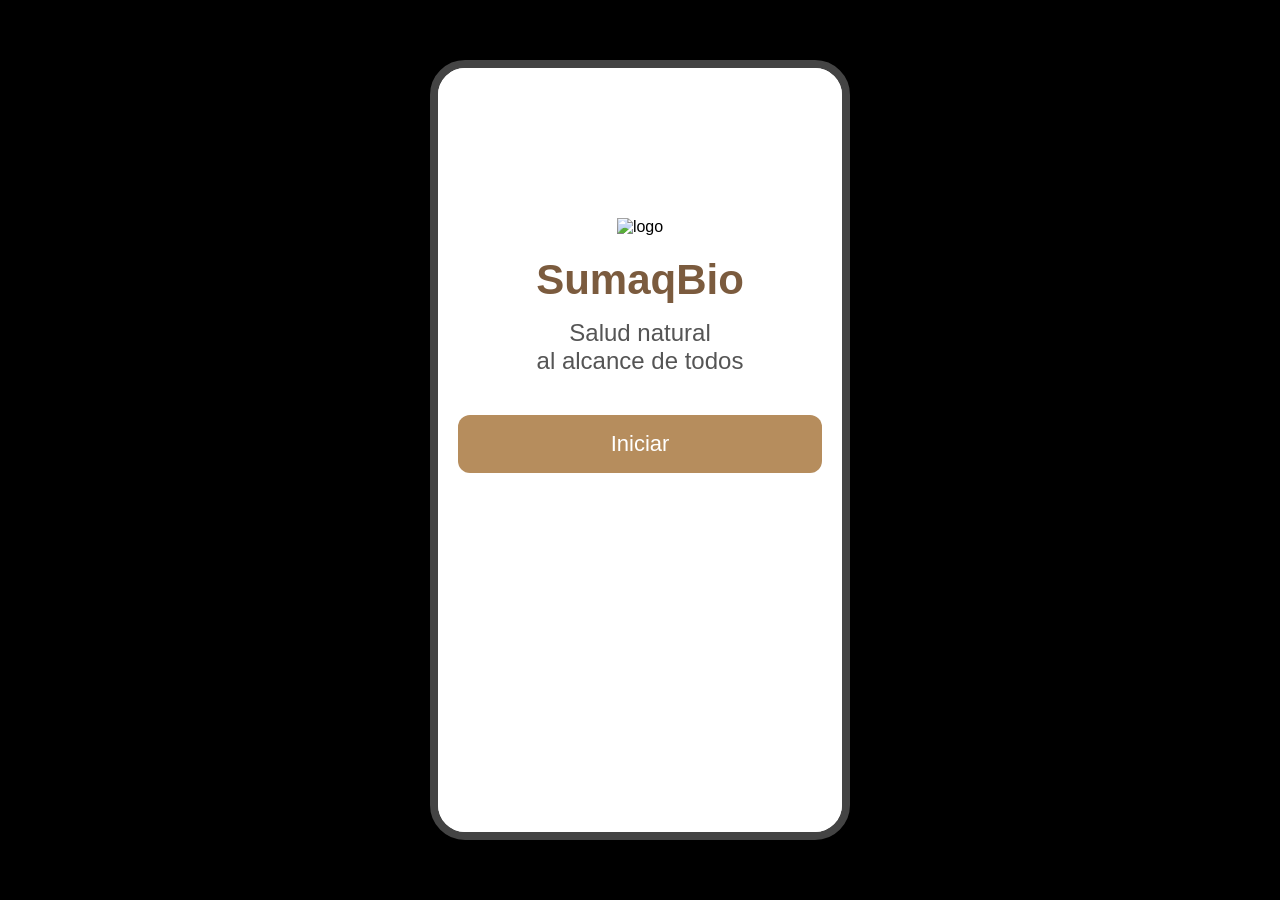
==== index.html @ 8d2b5c46 "Add files via upload" ====
<!DOCTYPE html>
<html lang="es">
<head>
    <meta charset="UTF-8">
    <meta name="viewport" content="width=device-width, initial-scale=1.0">
    <title>SumaqBio</title>

    <link rel="stylesheet" href="style.css">
</head>

<body>

    <div class="phone">

        <!-- PANTALLA 1 -->
        <div class="screen" id="inicio">

            <div class="logo">

                <img src="https://cdn-icons-png.flaticon.com/512/2909/2909763.png" alt="logo">

                <h1>SumaqBio</h1>

                <p>
                    Salud natural <br>
                    al alcance de todos
                </p>

                <button class="btn" onclick="mostrarFormulario()">
                    Iniciar
                </button>

            </div>

        </div>

        <!-- PANTALLA 2 -->
        <div class="screen hidden" id="formulario">

            <div class="form">

                <h2>BIENVENIDO</h2>

                <ul>
                    <li>✔ Explora hierbas</li>
                    <li>✔ Aprende usos</li>
                    <li>✔ Cuida tu salud</li>
                </ul>

                <input type="text" id="nombre" placeholder="Tu nombre">

                <button class="btn" onclick="guardarNombre()">
                    Entrar
                </button>

                <div class="welcome" id="mensaje"></div>

            </div>

        </div>

    </div>

    <script src="script.js"></script>

</body>
</html>
---- style.css ----
*{
    margin:0;
    padding:0;
    box-sizing:border-box;
    font-family:Arial, sans-serif;
}

/* FONDO NEGRO */

body{
    background:black;
    display:flex;
    justify-content:center;
    align-items:center;
    height:100vh;
}

/* TELEFONO */

.phone{
    width:420px;
    height:780px;
    background:white;
    border:8px solid #444;
    border-radius:35px;
    overflow:hidden;
    position:relative;
    box-shadow:0 5px 20px rgba(0,0,0,0.5);
}

/* PANTALLAS */

.screen{
    width:100%;
    height:100%;
    padding:30px 20px;
    position:absolute;
    top:0;
    left:0;
    transition:0.5s;
    background:white;
}

.hidden{
    transform:translateX(100%);
}

/* LOGO */

.logo{
    text-align:center;
    margin-top:120px;
}

.logo img{
    width:140px;
}

.logo h1{
    color:#7b5b3e;
    margin-top:20px;
    font-size:42px;
}

.logo p{
    margin-top:15px;
    color:#555;
    font-size:24px;
}

/* BOTON */

.btn{
    margin-top:40px;
    width:100%;
    padding:16px;
    border:none;
    border-radius:12px;
    background:#b68d5d;
    color:white;
    font-size:22px;
    cursor:pointer;
}

/* FORMULARIO */

.form{
    margin-top:100px;
}

.form h2{
    text-align:center;
    color:#7b5b3e;
    margin-bottom:30px;
    font-size:38px;
}

.form ul{
    margin-bottom:30px;
    margin-left:20px;
    color:#444;
    line-height:40px;
    font-size:24px;
}

/* INPUT */

input{
    width:100%;
    padding:16px;
    margin-bottom:20px;
    border:2px solid #ccc;
    border-radius:12px;
    font-size:20px;
}

/* MENSAJE */

.welcome{
    text-align:center;
    margin-top:25px;
    color:#7b5b3e;
    font-size:24px;
    font-weight:bold;
}
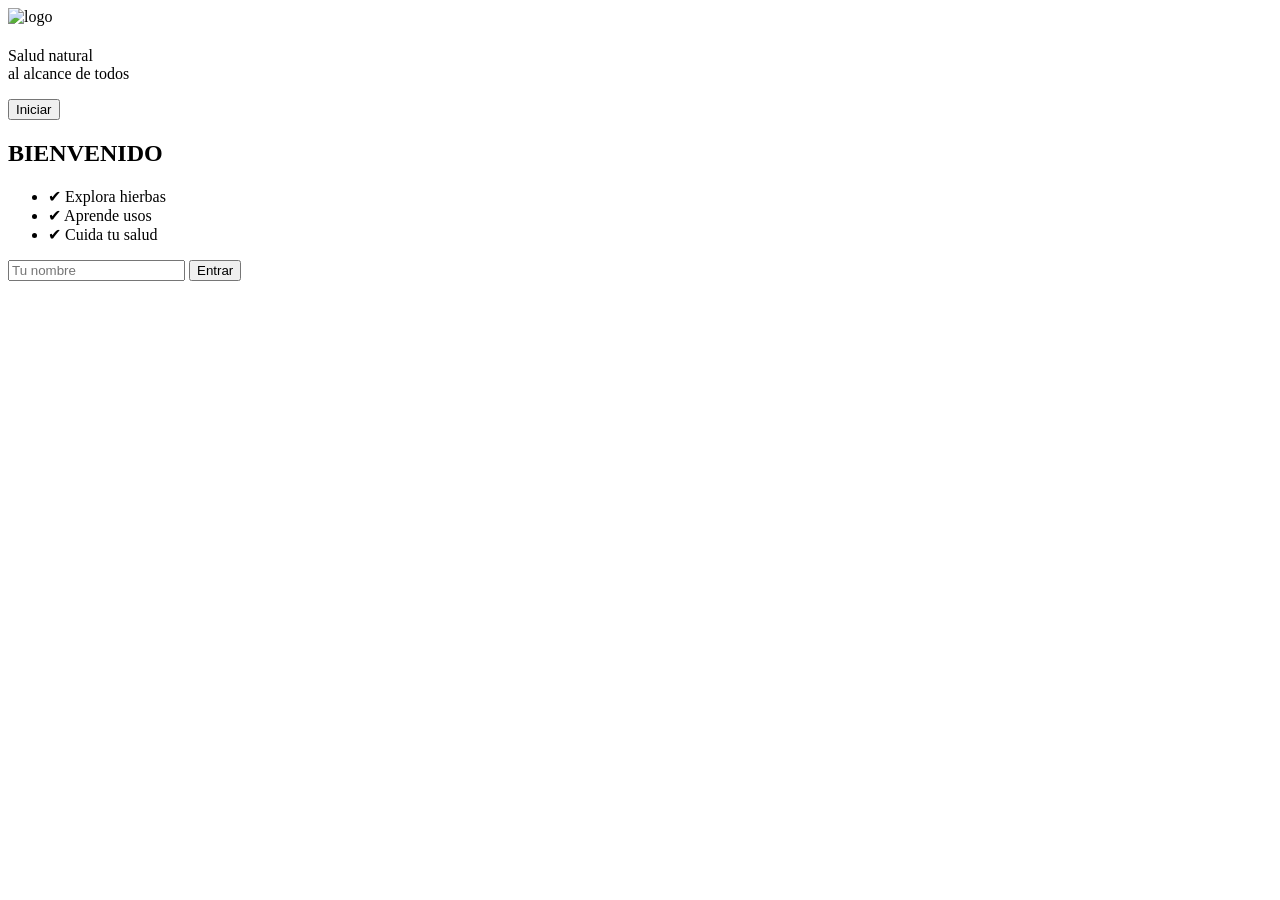
==== commit 6fc54705: "Add files via upload" ====
--- a/index.html
+++ b/index.html
@@ -1,5 +1,6 @@
 <!DOCTYPE html>
 <html lang="es">
+
 <head>
     <meta charset="UTF-8">
     <meta name="viewport" content="width=device-width, initial-scale=1.0">
@@ -12,14 +13,17 @@
 
     <div class="phone">
 
-        <!-- PANTALLA 1 -->
+        <!-- PANTALLA INICIO -->
+
         <div class="screen" id="inicio">
 
             <div class="logo">
 
-                <img src="https://cdn-icons-png.flaticon.com/512/2909/2909763.png" alt="logo">
+                <!-- TU LOGO -->
 
-                <h1>SumaqBio</h1>
+                <img src="sumaqbio.png" alt="logo">
+
+                <h1></h1>
 
                 <p>
                     Salud natural <br>
@@ -34,7 +38,8 @@
 
         </div>
 
-        <!-- PANTALLA 2 -->
+        <!-- PANTALLA FORMULARIO -->
+
         <div class="screen hidden" id="formulario">
 
             <div class="form">
@@ -47,13 +52,14 @@
                     <li>✔ Cuida tu salud</li>
                 </ul>
 
-                <input type="text" id="nombre" placeholder="Tu nombre">
+                <input
+                    type="text"
+                    id="nombre"
+                    placeholder="Tu nombre">
 
                 <button class="btn" onclick="guardarNombre()">
                     Entrar
                 </button>
-
-                <div class="welcome" id="mensaje"></div>
 
             </div>
 
@@ -64,4 +70,5 @@
     <script src="script.js"></script>
 
 </body>
+
 </html>
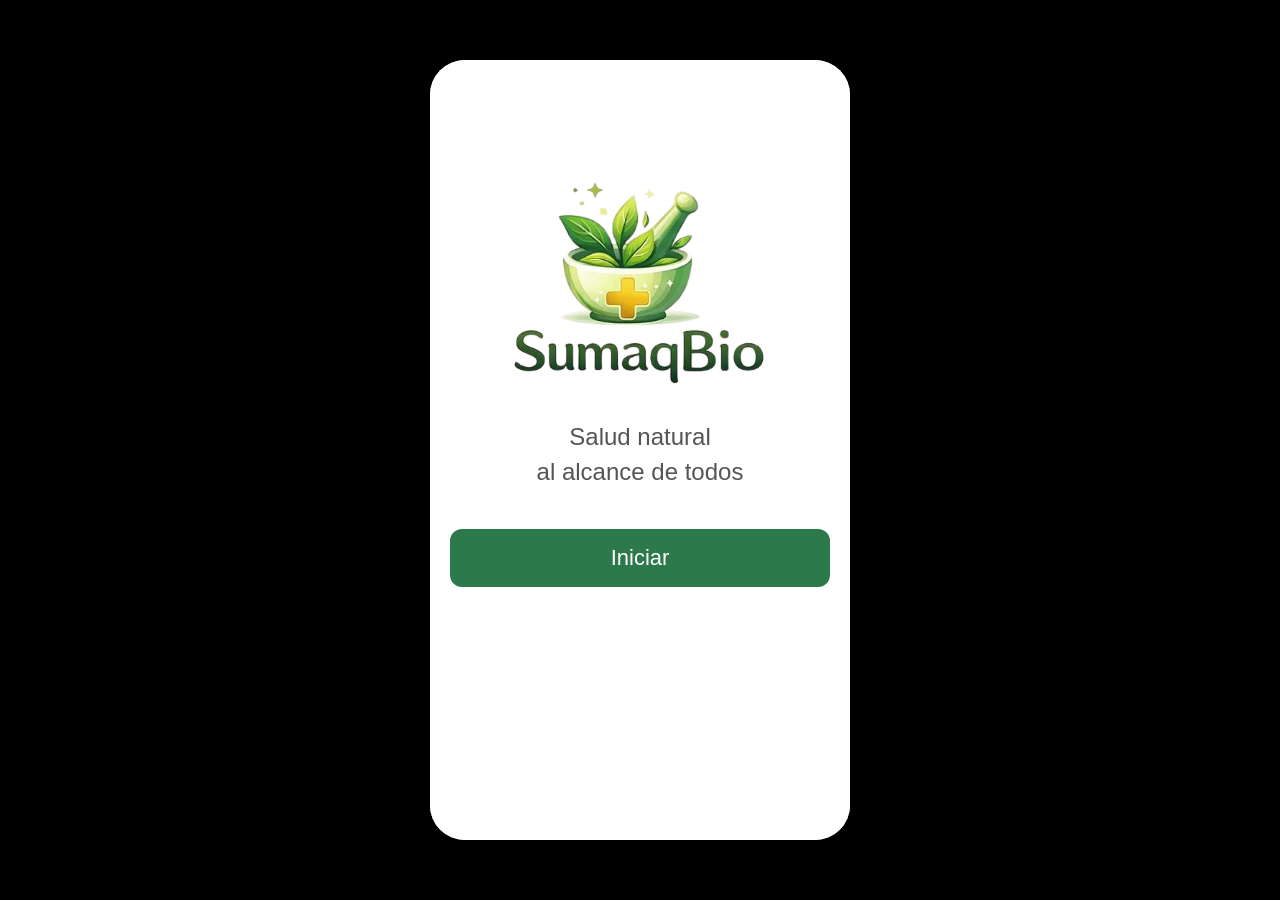
==== commit 3ab17b60: "Add files via upload" ====
--- a/index.html
+++ b/index.html
@@ -50,12 +50,13 @@
                     <li>✔ Explora hierbas</li>
                     <li>✔ Aprende usos</li>
                     <li>✔ Cuida tu salud</li>
+                    
                 </ul>
 
                 <input
                     type="text"
                     id="nombre"
-                    placeholder="Tu nombre">
+                    placeholder="Tu nombre y apellidos">
 
                 <button class="btn" onclick="guardarNombre()">
                     Entrar
--- a/style.css
+++ b/style.css
@@ -0,0 +1,124 @@
+*{
+    margin:0;
+    padding:0;
+    box-sizing:border-box;
+    font-family:Arial, sans-serif;
+}
+
+/* FONDO */
+
+body{
+    background:black;
+    display:flex;
+    justify-content:center;
+    align-items:center;
+    height:100vh;
+}
+
+/* TELEFONO */
+
+.phone{
+    width:420px;
+    height:780px;
+    background:white;
+    border-radius:35px;
+    overflow:hidden;
+    position:relative;
+    box-shadow:0 5px 20px rgba(0,0,0,0.5);
+}
+
+/* PANTALLAS */
+
+.screen{
+    width:100%;
+    height:100%;
+    padding:30px 20px;
+    position:absolute;
+    top:0;
+    left:0;
+    transition:0.5s;
+    background:white;
+}
+
+.hidden{
+    transform:translateX(100%);
+}
+
+/* LOGO */
+
+.logo{
+    text-align:center;
+    margin-top:80px;
+}
+
+.logo img{
+    width:260px;
+}
+
+.logo h1{
+    color:#2c7a4b;
+    margin-top:10px;
+    font-size:48px;
+}
+
+.logo p{
+    margin-top:15px;
+    color:#555;
+    font-size:24px;
+    line-height:35px;
+}
+
+/* BOTON */
+
+.btn{
+    margin-top:40px;
+    width:100%;
+    padding:16px;
+    border:none;
+    border-radius:12px;
+    background:#2c7a4b;
+    color:white;
+    font-size:22px;
+    cursor:pointer;
+}
+
+.btn:hover{
+    background:#24663e;
+}
+
+/* FORMULARIO */
+
+.form{
+    margin-top:120px;
+}
+
+.form h2{
+    text-align:center;
+    color:#2c7a4b;
+    margin-bottom:30px;
+    font-size:38px;
+}
+
+.form ul{
+    margin-bottom:30px;
+    margin-left:20px;
+    color:#444;
+    line-height:40px;
+    font-size:24px;
+}
+
+/* INPUT */
+
+input{
+    width:100%;
+    padding:16px;
+    margin-bottom:20px;
+    border:2px solid #ccc;
+    border-radius:12px;
+    font-size:20px;
+}
+
+input:focus{
+    outline:none;
+    border-color:#2c7a4b;
+}
